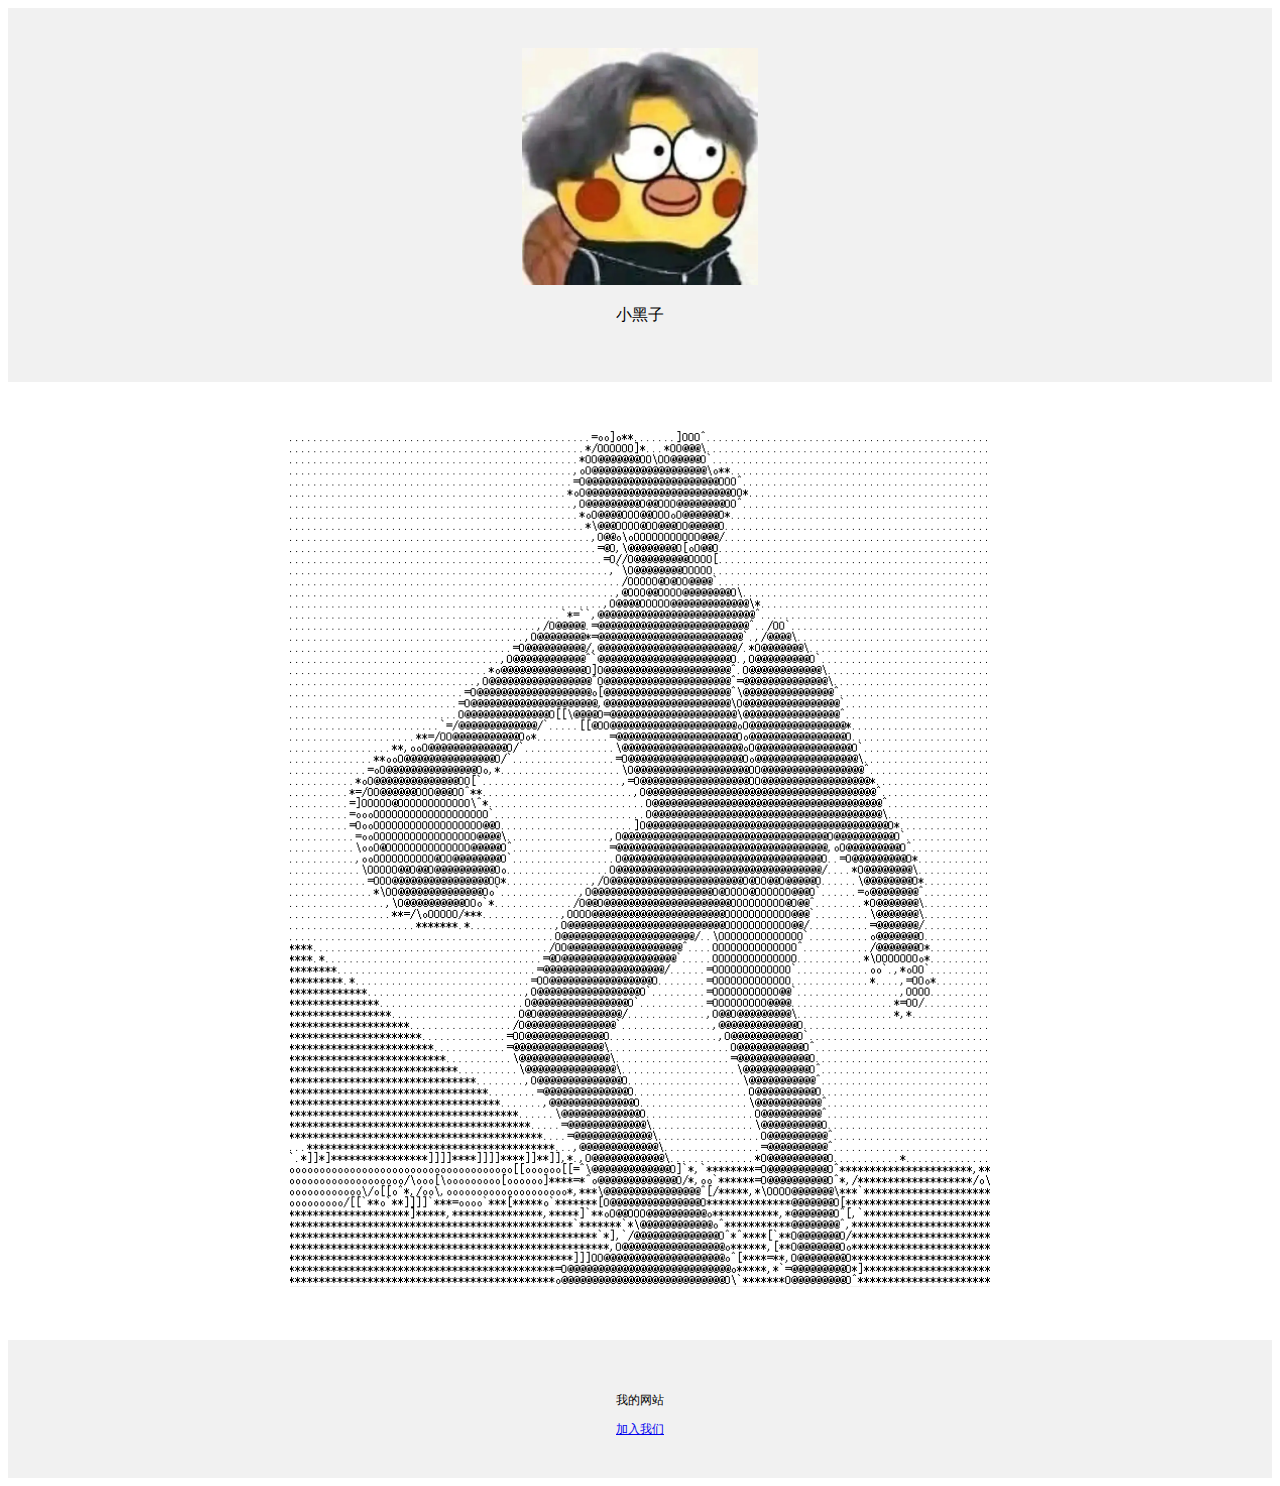
==== indexBasic.html @ 7f47936a "fix: update to Friday" ====
<!DOCTYPE html>
<html>
  <head>
    <meta charset="utf-8" />
    <meta name="viewport" content="width=device-width initial-scale=1.0">
    <title>lefoMount</title>
  </head>
  <body>
    <div style="
        background-color: #f1f1f1; 
        text-align: center; 
        padding: 40px;
    ">
      <img src="images/xiaoheizi.webp" alt="My test image" width=20% />
      <p>小黑子</p>
    </div>
    <div style="
      max-width: 700px;
      text-align: center; 
      font-size: 12;
      margin: 30px auto;
      padding: 15px;
      line-height: 1.7;
    ">
      <img src="images/cxk.PNG" alt="My test image" width=100% />
    </div>
    <div style="
        background-color: #f1f1f1; 
        text-align: center; 
        padding: 40px;
        font-size: 12px;
        bottom: 0;
    ">
      <p>我的网站</p>
      <a href="joinUs.html">加入我们</a>
    </div>
  </body>
</html>
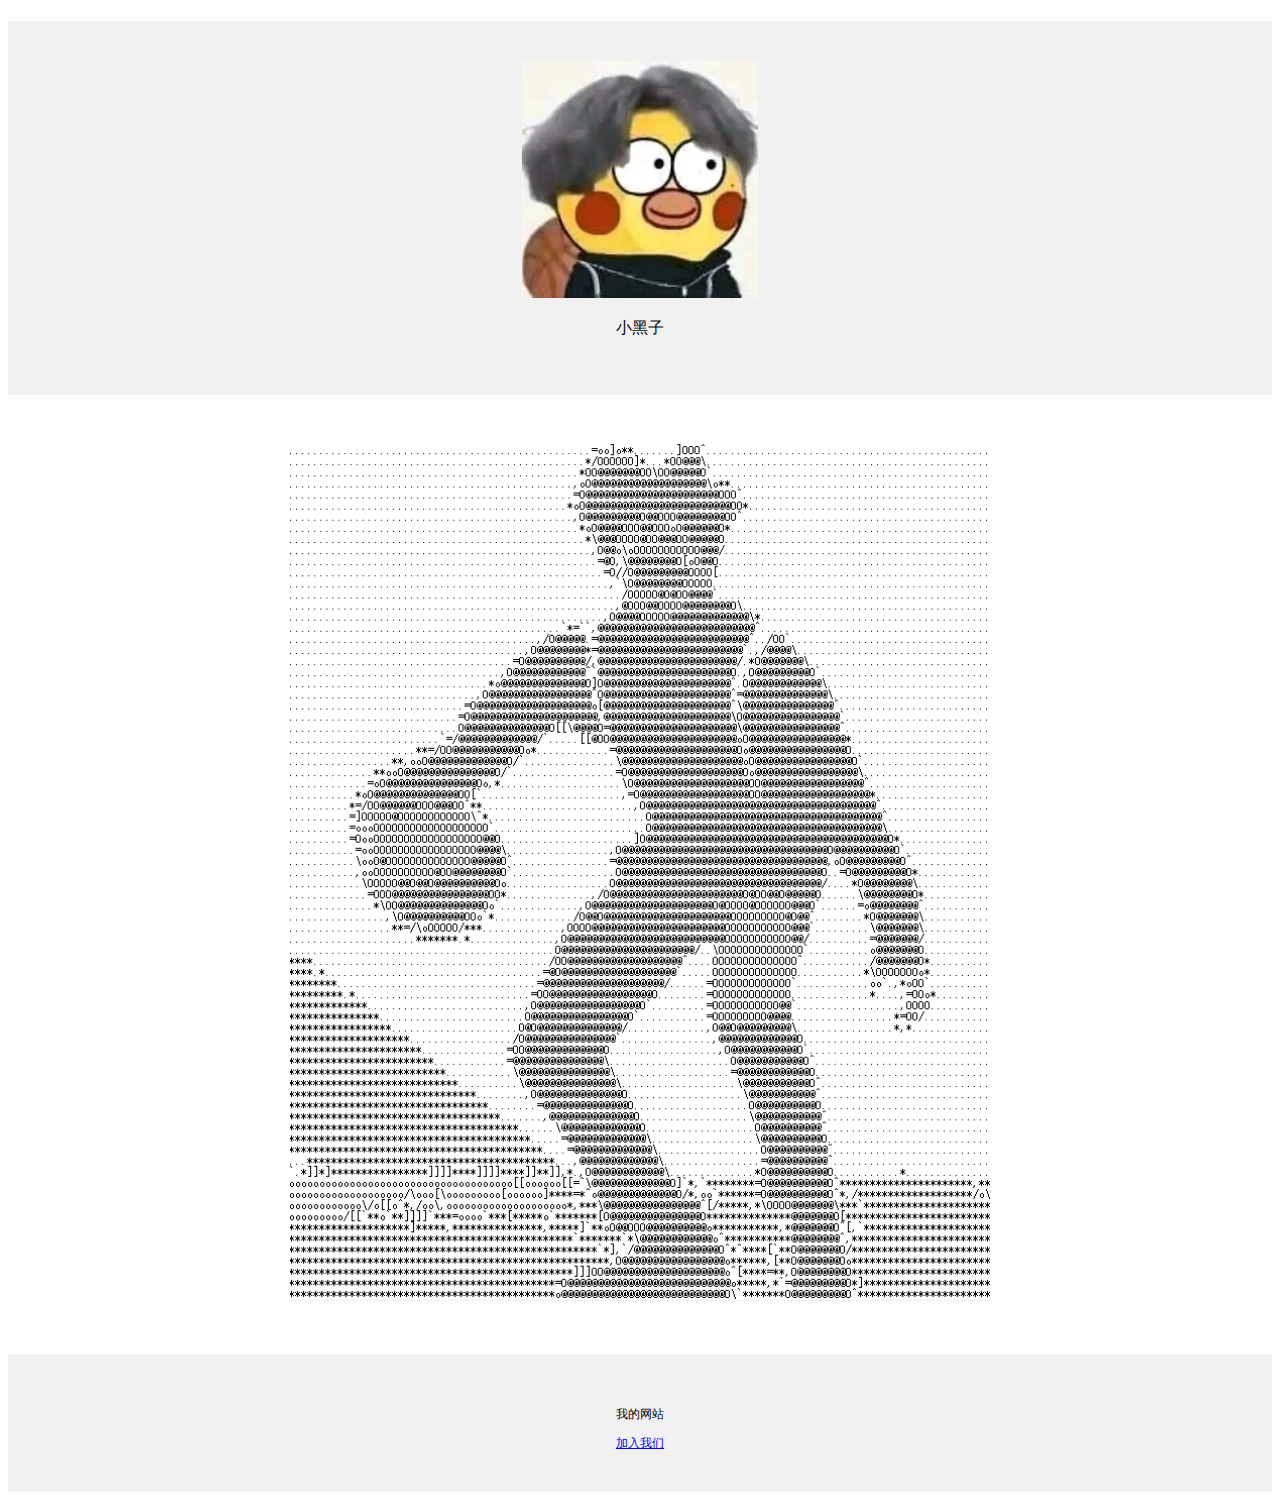
==== commit bb408080: "feature: become a formal webpage" ====
--- a/indexBasic.html
+++ b/indexBasic.html
@@ -6,6 +6,7 @@
     <title>lefoMount</title>
   </head>
   <body>
+    <h1></h1>
     <div style="
         background-color: #f1f1f1; 
         text-align: center; 
@@ -34,5 +35,6 @@
       <p>我的网站</p>
       <a href="joinUs.html">加入我们</a>
     </div>
+    <script src="scripts/main.js" defer></script>
   </body>
 </html>
